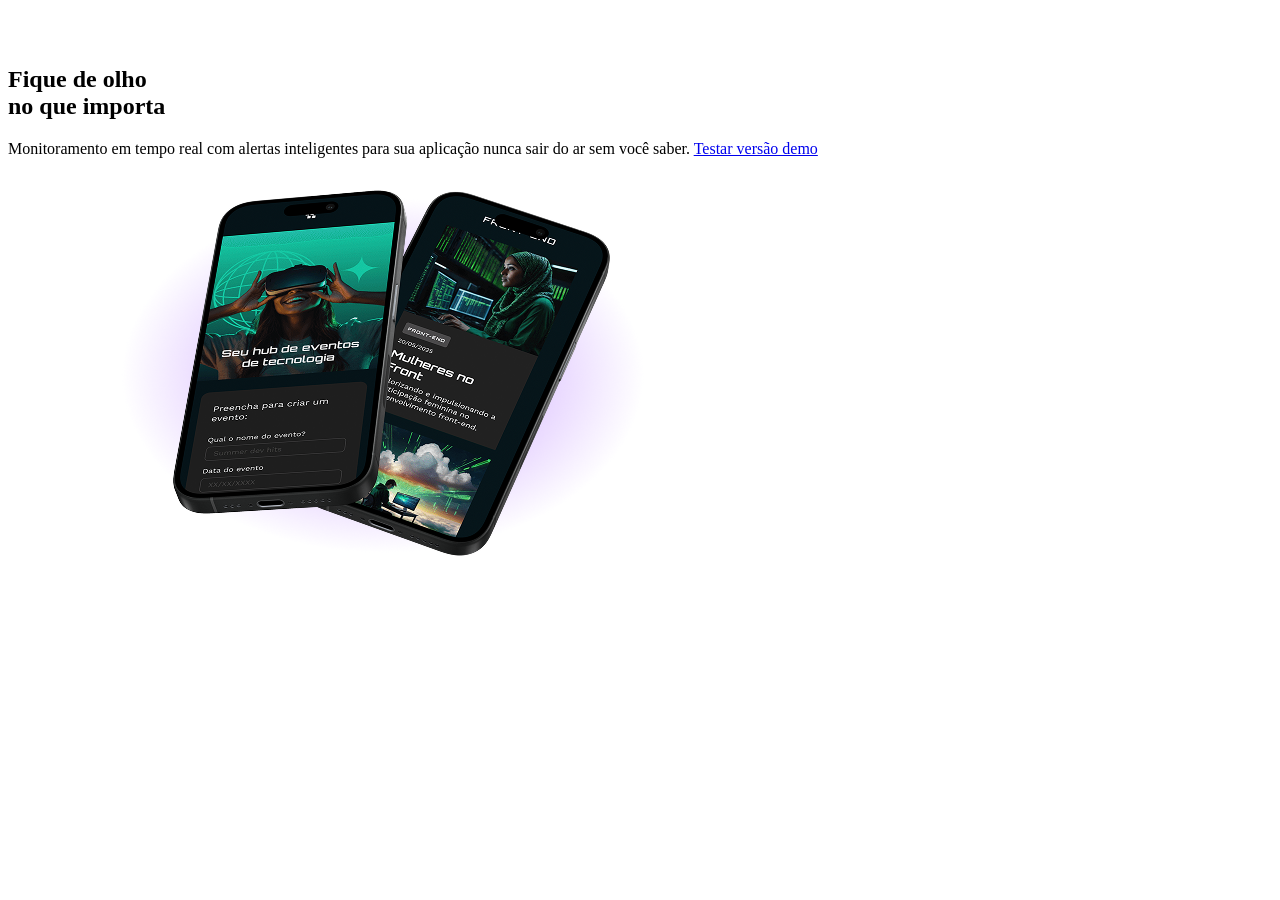
==== tecboard/index.html @ dd0dcdfa "estrutura HTML da index." ====
<!DOCTYPE html>
<html lang="PT-BR">
<head>
    <meta charset="UTF-8">
    <meta name="viewport" content="width=device-width, initial-scale=1.0">
    <title>Tecboard</title>

    <link rel="icon" href="favicon-tecboard-roxo.svg" type="image/svg+xml">

</head>
<body>
    <header>
        <img src="img/logo-tecboard-branco.png" alt="Logo Tecboard na cor branca">
    </header>
    <main>
        <section>
            <h1>
                <span>Fique de olho</span>
                <br>no que importa
            </h1>
            <p>Monitoramento em tempo real com alertas inteligentes para sua aplicação nunca sair do ar sem você saber.
                <a href="#">Testar versão demo</a>
                <img src="img/celulares-sobrespostos-desktop.png" alt="Dois celulares sobrepostos, com uma sombra roxa sobre eles">
            </section>
    </main>
</body>
</html>
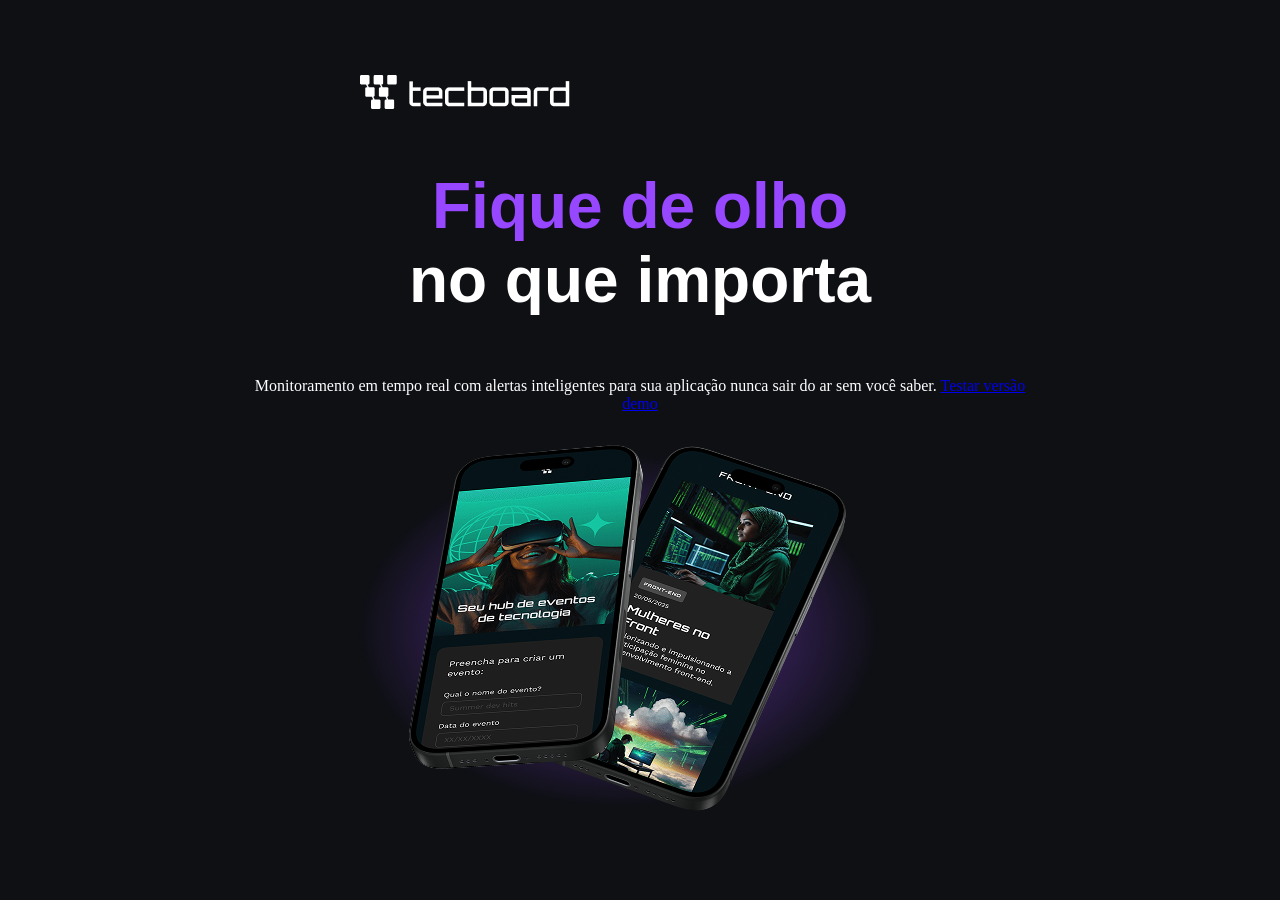
==== commit 9f3dd1c2: "Estilização da página - 1" ====
--- a/tecboard/index.html
+++ b/tecboard/index.html
@@ -6,7 +6,7 @@
     <title>Tecboard</title>
 
     <link rel="icon" href="favicon-tecboard-roxo.svg" type="image/svg+xml">
-
+    <link rel="stylesheet" href="css/style.css">
 </head>
 <body>
     <header>
--- a/tecboard/css/style.css
+++ b/tecboard/css/style.css
@@ -0,0 +1,33 @@
+/* Reset */
+*{
+    margin: 0;
+    padding: 0;
+}
+
+/* Estilos Desktop */
+body{
+    background-color: #0E1014;
+    color: #FFFFFF;
+}
+header img {
+    display: block;
+    margin: 75px 0 0 360px;
+}
+h1 {
+    font-size: 64px;
+    font-family:Impact, Haettenschweiler, 'Arial Narrow Bold', sans-serif;
+    text-align: center;
+    margin: 60px;
+}
+
+h1 span {
+    color: #9747FF;
+}
+
+p{
+    font-family:Georgia, 'Times New Roman', Times, serif
+    font-size: 24px;
+    text-align: center;
+    margin: 24px auto 0;
+    width: 792px;
+}
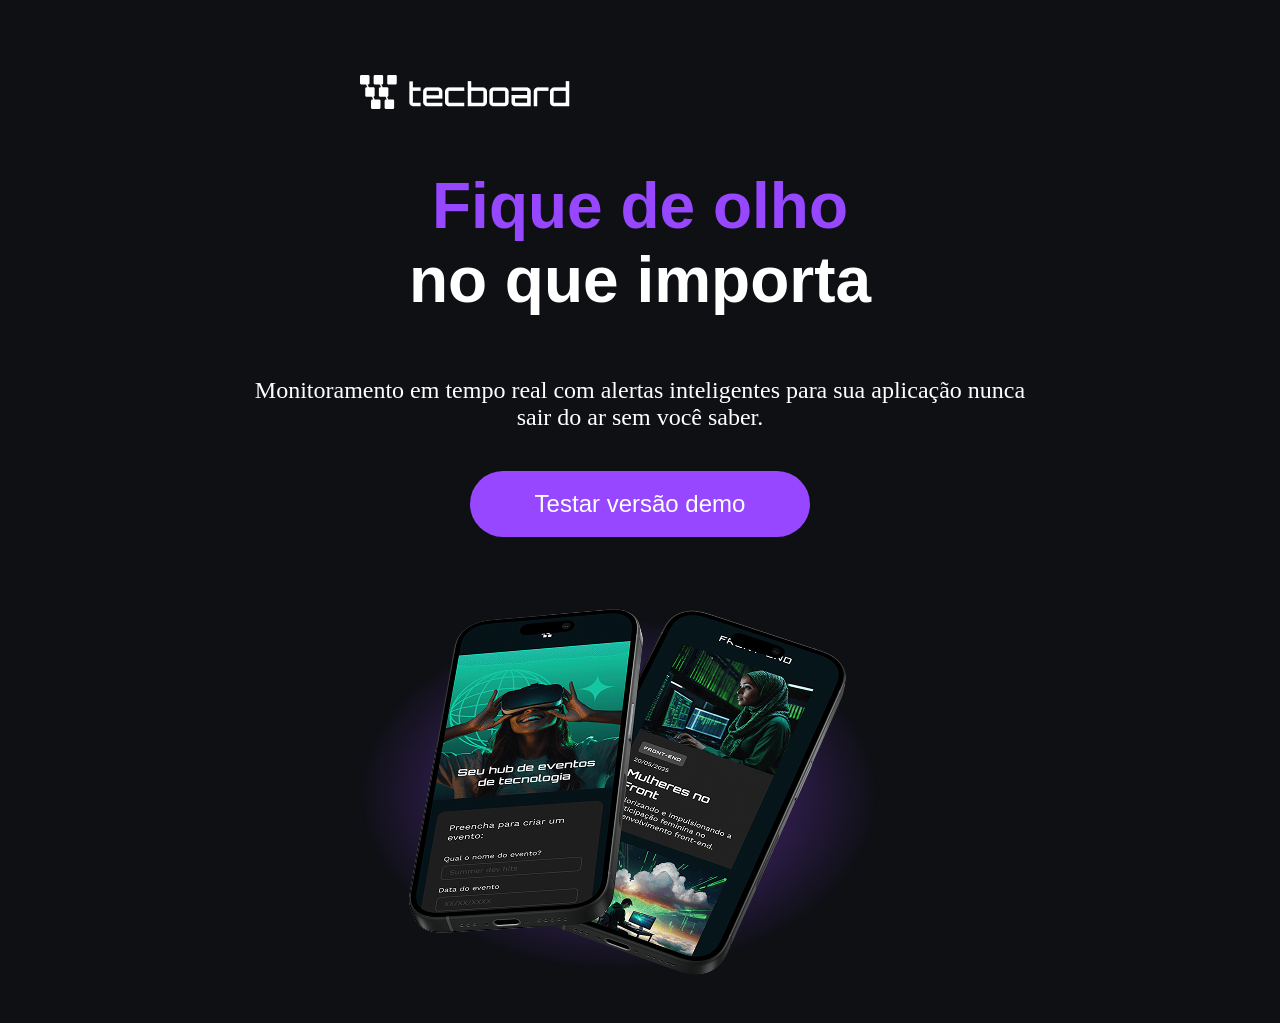
==== commit 1e5a8ef8: "Estilização da página - 2" ====
--- a/tecboard/index.html
+++ b/tecboard/index.html
@@ -18,9 +18,13 @@
                 <span>Fique de olho</span>
                 <br>no que importa
             </h1>
-            <p>Monitoramento em tempo real com alertas inteligentes para sua aplicação nunca sair do ar sem você saber.
+            <p>
+                Monitoramento em tempo real com alertas inteligentes para sua aplicação nunca sair do ar sem você saber.</p>
                 <a href="#">Testar versão demo</a>
-                <img src="img/celulares-sobrespostos-desktop.png" alt="Dois celulares sobrepostos, com uma sombra roxa sobre eles">
+                <img 
+                    src="img/celulares-sobrespostos-desktop.png" 
+                    alt="Dois celulares sobrepostos, com uma sombra roxa sobre eles"
+                    />
             </section>
     </main>
 </body>
--- a/tecboard/css/style.css
+++ b/tecboard/css/style.css
@@ -25,9 +25,36 @@
 }
 
 p{
-    font-family:Georgia, 'Times New Roman', Times, serif
+    font-family:Georgia, 'Times New Roman', Times, serif;
     font-size: 24px;
     text-align: center;
     margin: 24px auto 0;
     width: 792px;
+}
+
+a {
+    color: #FFF;
+    font-family:Arial, Helvetica, sans-serif;
+    font-size: 24px;
+    text-decoration: none;
+    background-color: #9747FF;
+    width: 340px;
+    height: 66px;
+    display: block;
+    text-align: center;
+    line-height: 66px;
+    border-radius: 36px;
+    margin: 40px auto;
+}
+
+a:hover{
+    background-color: #B233EB;
+    border: 2px solid #FFF;
+}
+
+section img {
+    display: block;
+    margin: 0 auto;
+    width: 792px;
+    height: 446px;
 }
